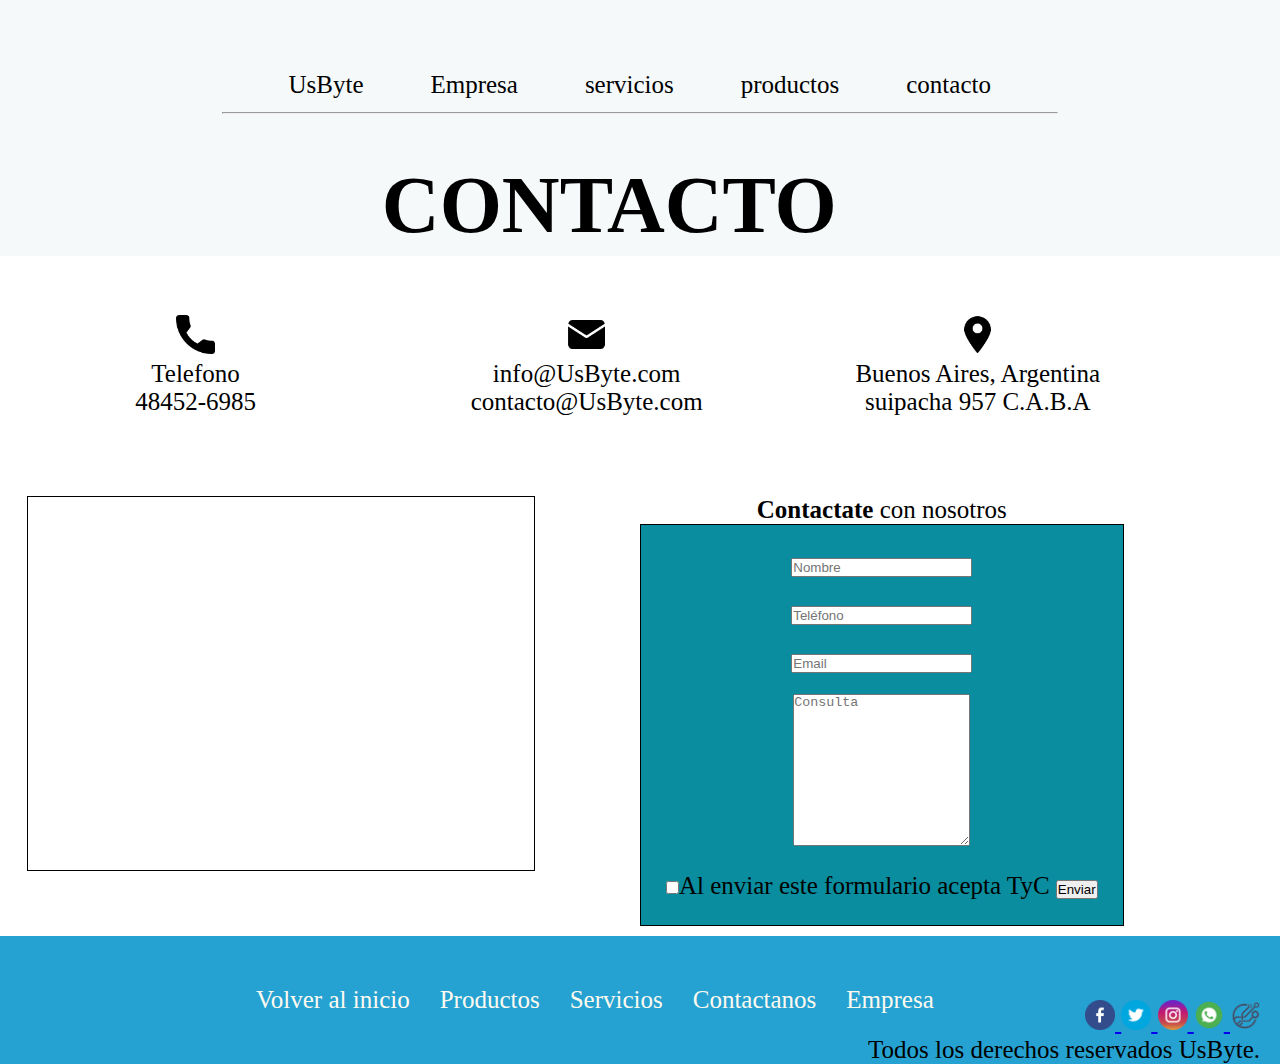
==== html/contacto.html @ b81af3cc "nuevo contenido" ====
<!DOCTYPE html>
<html lang="es">
    <head>
        <meta charset="UTF-8">
        <meta http-equiv="X-UA-Compatible" content="IE=edge">
        <meta name="viewport" content="width=device-width, initial-scale=1.0">
        <link rel="shortcut icon" href="../imagenes/kyraicon.png">
        <link rel="stylesheet" href="../style/style.css"> 
        <title>UsByte</title>
    </head>
<body>
    <header>

        <nav>
         
            <ul class="menu">  
                <li> <a href="../index.html">UsByte</a></li>
                <li> <a href="../html/empresa.html">Empresa</a></li>
                <li> <a href="../html/servicios.html">servicios</a></li>
                <li> <a href="../html/productos.html">productos</a></li>
                <li> <a Href="../html/contacto.html">contacto</a></li>
            </ul>
            <hr>
        </nav>
   
    <div class="title">
        <div class="logonav">
            <img width="60" height="" src="../imagenes/logodfio.png" alt="logo"/>
        </div>  
        <h1>CONTACTO</h1>
        </div>
</header>

    <section class="sectionContacto">
        <article class="infoContacto1">
        <div class="div__contacto1">
            <div class="telefono__contacto">
                <div>
                    <img src="../imagenes/telefono.png" alt="telefono" width="10%">
                </div>
                <p> Telefono<p> 
                <p>48452-6985</p>
            </div>
            <div class="email__contacto">
                <div>
                    <img src="../imagenes/email.png" alt=" email" width="10%">
                </div>
                <p>info@UsByte.com</p>
                <p>contacto@UsByte.com</p>
            </div>
            <div class="ubicacion__contacto">
                
                    <img width="10%" src="../imagenes/ubicacion.png" alt="ubicacion">
                
                <p>Buenos Aires, Argentina<br>
                    suipacha 957 C.A.B.A</p>
            </div>
        </div>
        </article>
        <article class="article__formMap">
            <div class="div__form">
                <p class="titleform"><strong>Contactate</strong> con nosotros</p>
    
                        <form name="formContacto">
                        <div class="form__input">
                            <input class="input_form" type="text" name="nombre" placeholder="Nombre" id="nombre" required />
                        </div>
                        <div class="form__input">
                            <input class="input_form" type="text" name="telefono" placeholder="Teléfono" id="telefono" required />
                        </div>
                        <div class="form__input">
                            <input class="input_form" type="text" name="email" placeholder="Email" id="email" required />
                        </div>      
                        <div class="form__input">
                            <textarea class="input_form" rows="10" name="consulta" placeholder="Consulta" id="consulta" required></textarea>
                        </div>
                        <div class="div__condiciones">
                            <input required  type="checkbox" name="politica" class="div__checkbox" value="aceptado" />Al enviar este formulario acepta TyC
                            <input class="imput__submit" type="submit" value="Enviar" name="enviar" />                            
                        </div>
                    </form>
            </div>
    </article>
    <div class="div__map">
        
            <iframe src="https://www.google.com/maps/embed?pb=!1m18!1m12!1m3!1d3284.2810710657104!2d-58.38200068519546!3d-34.597053464651765!2m3!1f0!2f0!3f0!3m2!1i1024!2i768!4f13.1!3m3!1m2!1s0x95bccac9d669a1cb%3A0x391351cc24d321c1!2sSuipacha%20957%2C%20C1008AAS%20CABA!5e0!3m2!1ses-419!2sar!4v1644192224853!5m2!1ses-419!2sar" style="border:1px solid black;" allowfullscreen="" loading="lazy"></iframe>
        
    </div>
    
</section>


</body>

<!-- inicio footer -->
<footer>
    <div class="footer__div">            
        <a class="Footer__link" href="../index.html">Volver al inicio</a>
        <a class="Footer__link" href="../html/productos.html">Productos</a>
        <a class="Footer__link" href="../html/servicios.html">Servicios</a>
        <a class="Footer__link" href="../html/contacto.html">Contactanos</a>
        <a class="Footer__link" href="../html/empresa.html">Empresa</a>
    </div>       
    <div class="div__redes">           
        <a href="http://facebook.com" target="_blank">
        <img width="30"  src="../imagenes/facebook.png"alt="fb"/>
        <a href="http://twitter.com" target="_blank">
        <img width="30" src="../imagenes/gorjeo.png">
        </a>
        <a href="http://instagram.com" target="_blank">
        <img width="30" src="../imagenes/instagram.png"> 
        <a href="https://web.whatsapp.com/"target="_blank">
        <img width="30" src="../imagenes/whatsapp.png">
        </a>
        <img width="30" src="../imagenes/logodfio.png"/><br>
        <p class="footer__parrafo">Todos los derechos reservados UsByte.</p>
    </div>        
</footer>
<!-- fin footer -->  
</html>
---- style/style.css ----
*{
margin: 0px;
padding: 0px;
max-width: 100%;
}

body{
    font-size: 25px;
}
header{
    display:grid;
    grid-template-columns: repeat(12,1fr);
    grid-template-rows: 7rem 9rem;
    background-color: #f5f9fa;


}
nav{
    grid-column: 4/10;
}
.menu{
    display:flex;
    width: 80%;
    height: 100%;
    list-style: none;
    justify-content: space-around;
    text-decoration: none;
}
.menu a{
    text-decoration: none;
    color: black;

}
.menu li{
    width: 100%;
    margin-left: 10%;
    text-align: center;
    align-self: flex-end;
    padding-bottom: 2%;
    font-size: 1em;
}

.title{
    display: grid;
    grid-row: 2;
    grid-column: 6;
    text-align: center;
    justify-self: center;
    margin-top: 3rem;
}
.logonav{
    grid-row: 1;
    padding-top: 0.5em;
    padding-right:0.5em ;

}
.title h1{
    grid-row: 1;
    font-size:5rem;
}
.title h2{
    grid-row: 3;
    grid-column: 2;
    font-size: 1rem;
    text-align: center;
    
}
.home{
    display:grid;
    grid-template-columns: repeat(12,1f);
    grid-template-rows: repeat(4,auto);
    
}
.imghome{
    grid-row:1/5;
    grid-column: 1/5;
}
.imghome img{
    width: 100%;
}
.homeDescrip{
    grid-column: 6/10;
    grid-row: 1/5;
    display:flex;
    flex-direction: column;
    justify-content: space-evenly;
}
.subhome{
    margin-bottom: 1%;
    font-size: 1.5rem;
    padding-top: 15%;
}
.listHome ol{
    color:#25a2d2;
    list-style-type: "*";
    font-size: 0.5rem;
}


nav ul li:hover {
    background: #a10606bb;
}

.servicios{
    padding-top: 3rem;
    

}
.div__item1{
    width: 25rem;
    height: 20rem;
    display:flex;
    flex-direction: column;
    justify-content: space-evenly;
    align-items: center;
}
.div__item1 h3{
    font-family: 'Gill Sans', 'Gill Sans MT', Calibri, 'Trebuchet MS', sans-serif;
    align-self: flex-star;
    font-size: 1.5rem;
}
.div__item1 p{
    font-family: 'Gill Sans', 'Gill Sans MT', Calibri, 'Trebuchet MS', sans-serif;
    width: 70%;
    font-size: 1em;
}
.tiposServ{
    display:grid;
    grid-template-columns: repeat(4,5);
    grid-template-areas:
    "i1 i2"
    "i3 i4";
    justify-content: center;
}
.i1{
    grid-area: i1;
}
.i2{
    grid-area: i2;
}
.i3{
    grid-area: i3;
}
.i4{
    grid-area: i4;
}
.logosClientes{
    width: 100%;
}

.clientes{
    width: 100%;
}
.contenedor__logos{
    border-style: dashed;
    display: grid;
    grid-auto-rows: 100px;
    gap:1em;
    grid-auto-flow: row;
    grid-template-columns: repeat(5,1fr);
    margin-bottom: 10%;
    margin-right: 10%;
    margin-left: 10%;
}
.contacto{
    display: grid;
    margin-left: auto;
    margin-right: auto;
    padding: 1em;
    grid-template-columns: 1fr 1fr;
}
.titleEmpresa{
    grid-column: 4/10;
        grid-row: 2;
        text-align: center;
        margin-top: 1rem;
        font-size: 1rem;
        margin-bottom: 5%;
    }

.section__empresa{
    display: grid;
    grid-template-columns: repeat(12,1fr);
    grid-template-rows: 1fr 1fr ;
}
.article__empresa{
    grid-column: 7/12;
    grid-row: 1/4;
}
.imgempresa1{
    grid-column:1/6;
    grid-row: 1/3;
}
.imgempresa2{
    grid-column: 2/3;
    grid-row: 1;
}
.imgempresa4{
    grid-column: 1/6;
    grid-row: 2/3;
}

.innovarEmpresa{
    display: grid;
    grid-template-columns: repeat(2,1fr);
    grid-template-rows: repeat(1,1fr);
}
.s1{
    display: flex;
    grid-row: 1/4;
    text-align: center;
    justify-content: center;
    align-items: center;
}
form{
    display:grid;
    padding: 1em;
    grid-column: 4/10;
    background-color:#0a8d9e ;
    border:1px solid black;
    grid-template-columns: 2fr;
    grid-gap: 20px;
}
.contactoform{
    text-align: center;
    margin-right: 1%;
}
 .infocontacto{
    padding-top: 4em; 
    
}
.div__horario{
    font-weight:900;
    font-size: 20px;
    font-family: 'Gill Sans', 'Gill Sans MT', Calibri, 'Trebuchet MS', sans-serif;
    margin-bottom: 3em;
    font-style: oblique;    
}
.div__telcontacto{
    font-size: 20px;
    font-family: 'Gill Sans', 'Gill Sans MT', Calibri, 'Trebuchet MS', sans-serif;
    justify-content: center;
    margin-left: 3em;
    line-height : 40px;
}


.section__article{
    border-top: 5px solid rgb(2, 2, 2);
    border-right: 5px solid black;
    border-bottom: 5px solid black;
    border-left: 5px solid black;
}

.section__title{
    font-family:'Courier New', Courier, monospace;
    font-size: 3em;
    padding-left:0%;
    padding-top: 50px;
    padding-bottom: 50px;

}

.section__description{
    list-style-type:none;
    margin:10px 10px 10px 10px;
    font-size: 1.5rem;
    
}
.section__servicios{
    margin-left: 20%;
    margin-top: 100px;
}
.article__subtitle{
    padding-top: 5%;
    padding-bottom: 80px;
    text-align: center;
    font-family: -apple-system, BlinkMacSystemFont, 'Segoe UI', Roboto, Oxygen, Ubuntu, Cantarell, 'Open Sans', 'Helvetica Neue', sans-serif;
    font-variant: small-caps;
    font-size: 2em;
}

.logo__empresas{
    padding-left: 20px;
    padding-bottom: 80px;
}
.contenedor__logos{
    display: grid;
}

.empresa__img{
    opacity: 0.4;
}
.title__empresa{
    font-size: 1em;
    text-align: center;
    grid-row: 1;
    grid-column: 1;
}
.subtitulo__empresa{
    text-align: center;
    font-size: 0.7em;
    grid-row: 1;
    grid-column: 1;
    padding-top: 10%;
}
.descripEmpresa{
    font-family:sans-serif;
    font-size: 1em;
    width: 100%;
    line-height: 1em;
    text-align: center;
    padding-top:5%;
    display: block;
    justify-content: center;
    align-content: center;
}
.descripEmpresa2{
    width: 80%;
    display: flex;
    flex-direction: column;
    line-height: 1em;
    text-align: justify;
    grid-row: 1/4;
    align-content: center;
    margin-left: 10%;
    

}
.descripEmpresa2 h3{
    margin-top: 20%;
    margin-bottom: 10%;
    text-align: center;
}

.article__parrafo{
    text-align: right;
    margin-top: 150px;
    margin-right: 100px;
}
.article__parrafo1{
    text-align: start;
    margin-top: 150px;
    margin-right: 100px;
}

.sectionContacto{
    display: grid;
    grid-template-columns: repeat(12, 1fr);
    grid-template-rows: 10rem 10rem 10rem 10rem ;
    
}
.infoContacto{
    grid-row: 1;
    grid-column: 1/12;
    font-size: 2rem;
    display: block;
}
.article__formMap{
    display: flex;
    grid-row: 2/9;
    grid-column: 7/12;
    
}
.div__form{
    align-items: flex-start;
    text-align: center;
    margin-top: 15%;
    
}
p .titleform strong{
    color: #25a2d2;
}
.div__map{
    grid-row:2/5;
    grid-column: 1/6;
    margin-left: 5%;
    margin-bottom: 5%;
    margin-top: 15%;
}
.div__map iframe{
    width: 100%;
    height: 100%;
}
.div__contacto{
    display: block;
    justify-content: space-between;
    text-align: center;
    margin-top:5%;
    font-size: 20px;
    margin-bottom: 10%;
    margin-top: 10%;
}
.infoContacto1{
    display: flex;
    grid-column: 1/12;
    text-align: center;
}
.div__contacto1{
    display: flex;
    justify-content: space-between;
    align-items: flex-end;
}




footer{
    display:grid;
    grid-template-columns:repeat(1fr,1fr);
    grid-template-rows: 4rem 4rem;
    background-color: #25a2d2;
    margin-top: 10px;
    position: relative;
}

.Footer__link{
    color:floralwhite;
    text-decoration: none;
    margin-right:30px;
}
.footer__div{
    display: flex;
    flex-direction: row;
    padding-top: 50px;
    padding-left: 20%;
}
.div__redes{
    display: inline;
    text-align: end;
    margin-right: 20px;
}
@media screen and (min-width:768px) and (max-width:1023px){
    *{
        padding: 0;
        margin: 0;
        max-width: 100%;
    }
    .title h1{
        font-size: 3em;
        margin-top: 15%;
    }
    .logonav{
        margin-top: 1em;    
        }
    .imghome{
        grid-row:1/6;
        grid-column: 1/10;
        margin-top: 1em;
    }

    .homeDescrip{
        grid-column: 1/10;
        grid-row: 5/9;
        flex-direction: column;
        justify-content: center;
        text-align: center;
        padding-top:  2rem;
    }
    .article__subtitle{
        font-size: 1rem;
        padding-bottom: 3em;
    }
    .contenedor__logos{
        border-style: solid;
        display: grid;
        grid-template-columns: repeat(2,1fr);
        grid-template-rows: 3rem 3rem 3rem 3rem;
        width: 80%;
        text-align: center;
        margin-left: 10%;
    }


    .div__item1{
        width: 20rem;
        height: 20rem;
        display:flex;
        flex-direction: column;
        justify-content: space-evenly;
        align-items: center;
    }
    .infocontacto{
        display: block;
    }
    .div__telcontacto{
        margin-left: 0%;
    }

    footer{
        display:flex;
        flex-wrap: wrap;
        background-color: #25a2d2;
        margin-top: 10px;
        justify-content: space-between;
    }

    .Footer__link{
        color:floralwhite;
        text-decoration: none;
        margin-bottom: 20px;
        margin-right: 0%;

        
    }
    .footer__div{
        display: flex;
        flex-direction: row;
        text-align: start;
        padding-left: 5%;
    }
    footer a {
        margin-left: 20px;
    }

    .div__redes{
        
        display: inline;
        text-align: end;
        padding-top: 40px;
    }
    footer p{
        text-align: end;
    }
    .div__map{
        grid-column: 4/10;
        grid-row: 5/10;
    }
    .article__formMap{
        grid-column: 4/10;
    }
}


@media only screen and (min-width:320px) and (max-width:550px){
    


     header{
        display:grid;
        grid-template-rows: repeat(auto,1fr,);
        margin-top: 5%;
        
    } 
     .menu{
        display: block;
        text-align: center;
        margin-bottom: 5%;
        font-size: 1em;
        
    }

    nav hr{
        display: none;
    }
    .title{
        text-align: center;
        margin-top: 20%;
        margin-bottom: 10%;
    }
    .title h1{
        font-size: 2em;
        margin-top: 15%;
    }

    .logonav{
        margin-top: 1em;
        
        }
    
    .imghome{
        grid-row:1/6;
        grid-column: 1/10;
        margin-top: 1em;
    }

    .homeDescrip{
        grid-column: 6/10;
        grid-row: 1/5;
        display:flex;
        flex-direction: column;
        justify-content: space-evenly;
    }
    .homeDescrip{
        grid-column: 1/10;
        grid-row: 6/9;
        justify-content: center;
        text-align: center;
    }
   section .servicos{
       display: grid;
       margin-left: 1%;     
   }
   .tiposServ{
    display:grid;
    grid-template-areas:
    "i1"
    "i2"
    "i3"
    "i4";
    justify-content: center;

    }
    .i1{
        grid-area: i1;
    }
    .i2{
        grid-area: i2;
    }
    .i3{
        grid-area: i3;
    }
    .i4{
        grid-area: i4;
    }
    .article__subtitle{
        border-top: 1px black solid;
        padding-top: 5%;
        padding-bottom: 20px;
        text-align: center;
        font-family: -apple-system, BlinkMacSystemFont, 'Segoe UI', Roboto, Oxygen, Ubuntu, Cantarell, 'Open Sans', 'Helvetica Neue', sans-serif;
        font-variant: small-caps;
        font-size: 1em;
    }

    .contenedor__logos{
        border-style: solid;
        display: grid;
        grid-template-columns: repeat(2,1fr);
        grid-template-rows: 5rem 5rem;
        text-align: center;
        margin-left: 0%;
    }
    .contacto{
        display: block

    }
    
    .infocontacto{
        text-align: center;
        border-top: 1px black solid;
        padding-top: 5%;
        padding-bottom: 20px;
        text-align: center;
        font-family: -apple-system, BlinkMacSystemFont, 'Segoe UI', Roboto, Oxygen, Ubuntu, Cantarell, 'Open Sans', 'Helvetica Neue', sans-serif;
        font-variant: small-caps;
        font-size: 1em;
    }
 

    .div__telcontacto{
        font-size: 1rem;
        margin-bottom: 2%;
        border:1px solid black;
        text-align: center;
        margin-left: 0%;
    }
    .div__contacto1{
        display: block;
        padding-top: 30%;
        
    }
/* stylo html empresa  */
    .menu{
        margin-bottom: 10%;
    }

    .div__map{
        grid-column: 2/12;
        grid-row: 10;
        margin-top: 10%;
    }
    .titleEmpresa{
        margin-bottom: 20%;
    }
    .article__formMap{
        grid-column: 2/12;
        grid-row: 4/8;
    }
    .div__contacto{
        display: block;
    }
    .telefono__contacto{
        margin-bottom: 10%;
    }
    .email__contacto{
        margin-bottom: 10%;
    }
    .ubicacion__contacto{
        margin-bottom: 10%;
    }
    
    /* stylo footer */
     footer{
            background-color: #25a2d2;
            display:grid;
            grid-template-columns:repeat(1,1fr);
            grid-template-rows: auto;
    }
    
    .Footer__link{
        display: inline;
        color:floralwhite;
        text-decoration: none;
        justify-content: start;
        margin:1em;
        margin-top: 0;

    }
    footer a :hover{
        text-decoration: dashed;
    }

    .footer__div{
        padding-left: 0%;
        display: flex;
        flex-direction: column;

    }
    .div__redes{

        display: block;
        text-align: start;
        max-width: 100%;
        margin-top: 5%;
        justify-content:space-between;
    }
    .pfooter{
        align-items: center;
        
    }
    
}
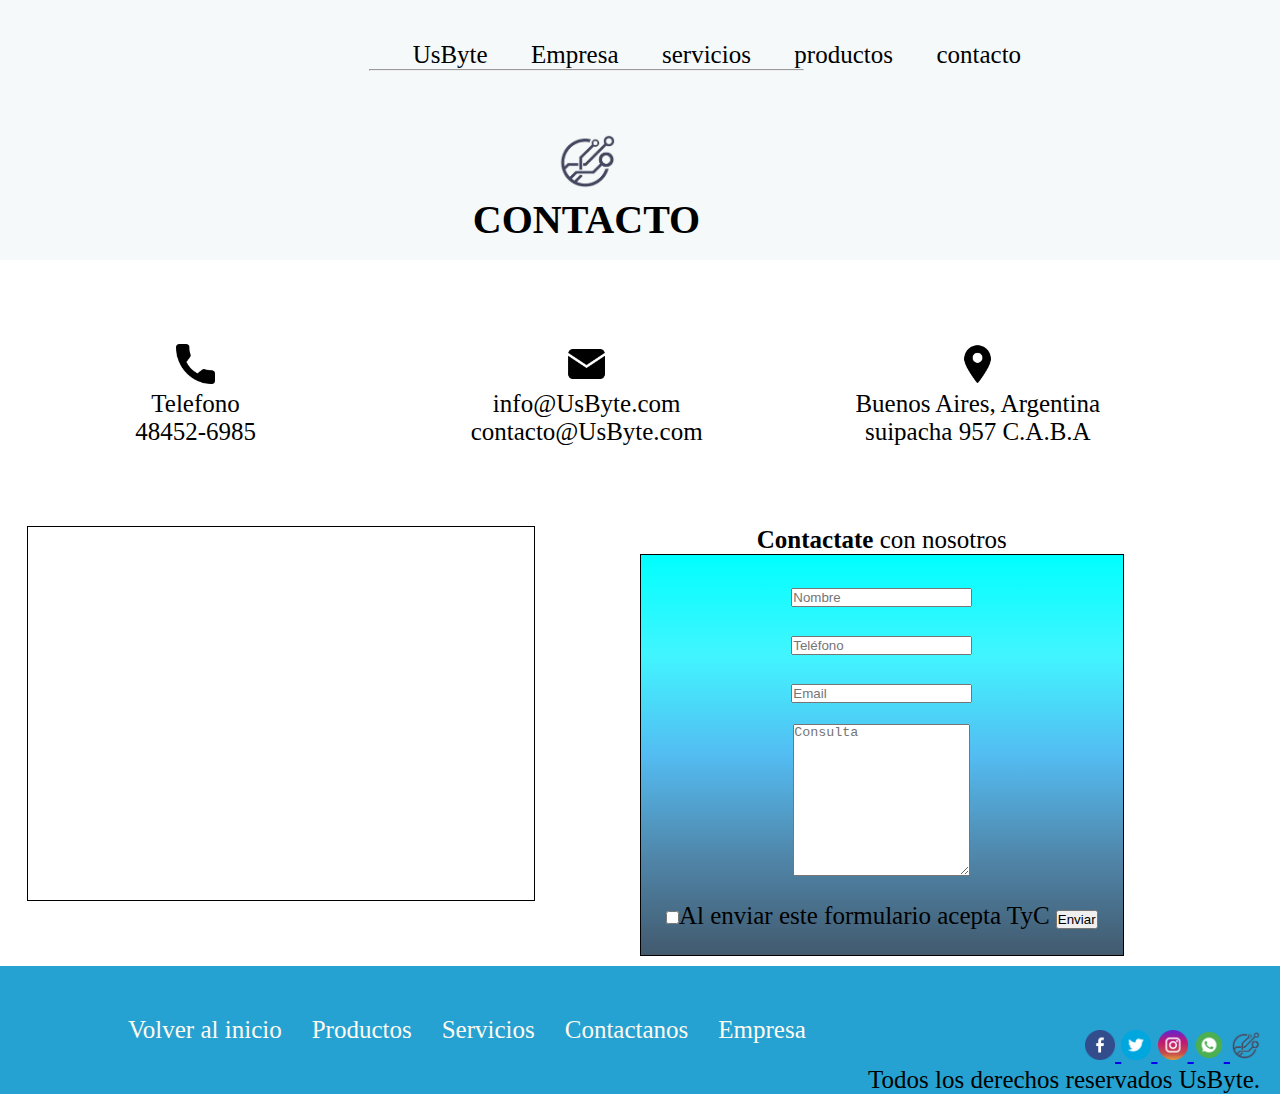
==== commit 48b691eb: "gradientes form" ====
--- a/html/contacto.html
+++ b/html/contacto.html
@@ -35,7 +35,7 @@
         <article class="infoContacto1">
         <div class="div__contacto1">
             <div class="telefono__contacto">
-                <div>
+                <div class="animate_animate animate__bounce">
                     <img src="../imagenes/telefono.png" alt="telefono" width="10%">
                 </div>
                 <p> Telefono<p> 
--- a/style/style.css
+++ b/style/style.css
@@ -13,55 +13,54 @@
     grid-template-columns: repeat(12,1fr);
     grid-template-rows: 7rem 9rem;
     background-color: #f5f9fa;
+    grid-auto-flow: column;
+    gap: 4px;
+    align-items: center;
+    justify-items: center;
+    margin-bottom: 2%;
 
 
 }
 nav{
-    grid-column: 4/10;
+    grid-column: 1/12;
 }
 .menu{
     display:flex;
-    width: 80%;
     height: 100%;
     list-style: none;
     justify-content: space-around;
-    text-decoration: none;
+    text-decoration: none; 
 }
 .menu a{
     text-decoration: none;
     color: black;
-
 }
 .menu li{
     width: 100%;
     margin-left: 10%;
     text-align: center;
-    align-self: flex-end;
-    padding-bottom: 2%;
     font-size: 1em;
 }
 
 .title{
-    display: grid;
+    display: flex;
+    flex-direction: column;
     grid-row: 2;
-    grid-column: 6;
+    grid-column: 1/12;
     text-align: center;
     justify-self: center;
-    margin-top: 3rem;
 }
 .logonav{
-    grid-row: 1;
-    padding-top: 0.5em;
-    padding-right:0.5em ;
+    grid-column: 4;
+    grid-row: 2;
+    align-content: center;
+    align-items: center;
 
 }
 .title h1{
-    grid-row: 1;
-    font-size:5rem;
+    font-size:2.5rem;
 }
 .title h2{
-    grid-row: 3;
-    grid-column: 2;
     font-size: 1rem;
     text-align: center;
     
@@ -108,8 +107,8 @@
 
 }
 .div__item1{
-    width: 25rem;
-    height: 20rem;
+    width: 100%;
+    height: 100%;
     display:flex;
     flex-direction: column;
     justify-content: space-evenly;
@@ -187,10 +186,13 @@
 .article__empresa{
     grid-column: 7/12;
     grid-row: 1/4;
+    margin-top: 15%;
 }
 .imgempresa1{
+    width: 100%;
+    height: 100%;
     grid-column:1/6;
-    grid-row: 1/3;
+    grid-row: 2/3;
 }
 .imgempresa2{
     grid-column: 2/3;
@@ -217,7 +219,7 @@
     display:grid;
     padding: 1em;
     grid-column: 4/10;
-    background-color:#0a8d9e ;
+    background-image: linear-gradient(180deg, #00ffff 0, #41f5ff 25%, #53bcf2 50%, #5087ab 75%, #425a6e 100%);
     border:1px solid black;
     grid-template-columns: 2fr;
     grid-gap: 20px;
@@ -278,7 +280,7 @@
     text-align: center;
     font-family: -apple-system, BlinkMacSystemFont, 'Segoe UI', Roboto, Oxygen, Ubuntu, Cantarell, 'Open Sans', 'Helvetica Neue', sans-serif;
     font-variant: small-caps;
-    font-size: 2em;
+    font-size: 1em;
 }
 
 .logo__empresas{
@@ -293,7 +295,7 @@
     opacity: 0.4;
 }
 .title__empresa{
-    font-size: 1em;
+    font-size:x-large;
     text-align: center;
     grid-row: 1;
     grid-column: 1;
@@ -307,33 +309,140 @@
 }
 .descripEmpresa{
     font-family:sans-serif;
-    font-size: 1em;
+    font-size: medium;
     width: 100%;
     line-height: 1em;
     text-align: center;
     padding-top:5%;
-    display: block;
     justify-content: center;
-    align-content: center;
 }
 .descripEmpresa2{
-    width: 80%;
-    display: flex;
-    flex-direction: column;
     line-height: 1em;
     text-align: justify;
     grid-row: 1/4;
     align-content: center;
     margin-left: 10%;
-    
-
 }
 .descripEmpresa2 h3{
     margin-top: 20%;
     margin-bottom: 10%;
-    text-align: center;
-}
-
+    text-align: justify;
+}
+.descripEmpresa2 p{
+    font-size: medium;
+}
+/* stylo html servicios */
+
+.div_serviciosInformaticos{
+display: flex;
+flex-direction: column;
+}
+
+
+.subtitulo__servicios{
+    color: #0a8d9e;
+    margin-bottom: 10%;
+    text-align: center;
+}
+.parrafo__servicios{
+    display: grid;
+    grid-template-columns: repeat(3, 1fr);
+    grid-template-rows: 1fr 1.5fr;
+    column-gap: 1em;
+    font-size: 1em;
+}
+.imagen1SErvicios{
+    grid-column: 1;
+    grid-row: 1;
+}
+.parrafo1Servicios{
+    grid-column: 1;
+    grid-row: 2;
+    font-size: 1em;
+}
+.imagen2SErvicios{
+    grid-column: 2;
+    grid-row: 1;
+}
+.parrafo2Servicios{
+    grid-column: 2;
+    grid-row: 2;
+    font-size: 1em;
+}
+/* stylo html productos */
+
+.title__productos{
+    grid-column: 1/3;
+    font-size: 1.5rem;
+    text-align: center;
+    justify-items: end  ;
+}
+
+.subtitulo__productos{
+    color: #0a8d9e;
+    margin-bottom: 5%;
+    text-align: center;
+
+}
+.div__productosInformaticos{
+    display: grid;
+    grid-template-columns: 1fr 1fr;
+    grid-template-rows: 0.2fr 1fr;
+}
+.parrafo1Productos{
+    grid-column:1/4;
+    grid-row: 2;
+    font-size: 1.5rem;
+    line-height: 1em;
+    text-align: center;
+    width: 40%;
+    padding-left: 5%;
+    
+    
+}
+.imgcodigo{
+    grid-column: 2/3;
+    grid-row: 2;
+}
+
+.parrafo2Productos{
+    grid-column: 1/2;
+    grid-row: 3;
+    font-size: 1.5rem;
+    background-color: #392d71;
+    text-align: center;
+    padding-top: 15%;
+    color: #f5f9fa;
+}
+.parrafo3Productos{
+    grid-column: 2/3;
+    font-size: 1.5rem;
+    background-color: #223786;
+    color: #f5f9fa;
+    margin-top: 10%;
+}
+.imgproductos{
+    width: 100;
+}
+.img2Productos{
+    grid-column: 2;
+    grid-row: 3;
+    background-color: #392d71;
+    text-align: center;
+    padding: 5% 5% 5% 5%;
+}
+.imgproductosespec{
+    grid-column: 1;
+    grid-row:4 ;
+    background-color: #223786;
+    display: grid;
+    grid-template-columns: repeat(2, 0.5fr);
+    padding-left: 20%;
+    padding-right: 20%;
+    margin-top: 10%;
+    column-gap: 3em;
+}
+/* stylo html contacto */
 .article__parrafo{
     text-align: right;
     margin-top: 150px;
@@ -402,9 +511,6 @@
     justify-content: space-between;
     align-items: flex-end;
 }
-
-
-
 
 footer{
     display:grid;
@@ -424,7 +530,7 @@
     display: flex;
     flex-direction: row;
     padding-top: 50px;
-    padding-left: 20%;
+    padding-left: 10%;
 }
 .div__redes{
     display: inline;
@@ -437,8 +543,14 @@
         margin: 0;
         max-width: 100%;
     }
+    body{
+        font-size: medium;
+    }
+    .menu{
+        font-size: large;
+    }
     .title h1{
-        font-size: 3em;
+        font-size: 2rem;
         margin-top: 15%;
     }
     .logonav{
@@ -458,6 +570,15 @@
         text-align: center;
         padding-top:  2rem;
     }
+    .title__empresa{
+        font-size: 1rem;
+    }
+    .descripEmpresa{
+        font-size: medium;
+    }
+    .descripEmpresa2{
+        font-size: medium;
+    }
     .article__subtitle{
         font-size: 1rem;
         padding-bottom: 3em;
@@ -471,15 +592,15 @@
         text-align: center;
         margin-left: 10%;
     }
+    .grad{
+        background-image: radial-gradient(circle at 50% -20.71%, #ffffdb 0, #ffffd4 8.33%, #ffffce 16.67%, #f7fec7 25%, #e9fbc1 33.33%, #daf7bb 41.67%, #c9f2b5 50%, #b7edb1 58.33%, #a4e9af 66.67%, #91e5af 75%, #7ce2b1 83.33%, #66dfb4 91.67%, #4cdcb9 100%);
+    }
 
 
     .div__item1{
-        width: 20rem;
-        height: 20rem;
-        display:flex;
-        flex-direction: column;
-        justify-content: space-evenly;
-        align-items: center;
+        width: 100%;
+        height: 100%;
+        font-size: medium;
     }
     .infocontacto{
         display: block;
@@ -487,6 +608,82 @@
     .div__telcontacto{
         margin-left: 0%;
     }
+    .div_serviciosInformaticos{
+        margin-top: 15%;
+    }
+    /* stylo html productos */
+
+.title__productos{
+    grid-column: 1/3;
+    font-size: 1rem;
+    text-align: center;
+    justify-items: end  ;
+}
+
+.subtitulo__productos{
+    color: #0a8d9e;
+    margin-bottom: 5%;
+    text-align: center;
+
+}
+.div__productosInformaticos{
+    display: grid;
+    grid-template-columns: 1fr 1fr;
+    grid-template-rows: 0.2fr 1fr;
+}
+.parrafo1Productos{
+    grid-column:1/4;
+    grid-row: 2;
+    font-size: 1rem;
+    line-height: 1.5em;
+    text-align: center;
+    width: 40%;
+    padding-left: 5%;
+    
+    
+}
+.imgcodigo{
+    grid-column: 2/3;
+    grid-row: 2;
+    padding-right: 10%;
+}
+
+.parrafo2Productos{
+    grid-column: 1/2;
+    grid-row: 3;
+    font-size: 1rem;
+    background-color: #392d71;
+    text-align: center;
+    padding-top: 15%;
+    color: #f5f9fa;
+}
+.parrafo3Productos{
+    grid-column: 2/3;
+    font-size: 1rem;
+    background-color: #223786;
+    color: #f5f9fa;
+    margin-top: 10%;
+}
+.imgproductos{
+    width: 100;
+}
+.img2Productos{
+    grid-column: 2;
+    grid-row: 3;
+    background-color: #392d71;
+    text-align: center;
+    padding: 5% 5% 5% 5%;
+}
+.imgproductosespec{
+    grid-column: 1;
+    grid-row:4 ;
+    background-color: #223786;
+    display: grid;
+    grid-template-columns: repeat(2, 0.5fr);
+    padding-left: 20%;
+    padding-right: 20%;
+    margin-top: 10%;
+}
 
     footer{
         display:flex;
@@ -538,36 +735,45 @@
 
 
      header{
-        display:grid;
-        grid-template-rows: repeat(auto,1fr,);
-        margin-top: 5%;
+        display:block;
+        align-items: center;
+        justify-items: center;
+        margin-top: 15%;
         
-    } 
+    }
+    body{
+        font-size: medium;
+    }
+    
      .menu{
         display: block;
         text-align: center;
-        margin-bottom: 5%;
         font-size: 1em;
-        
     }
 
     nav hr{
         display: none;
     }
+    .menu li{
+        margin-left: 0%;
+    }
     .title{
         text-align: center;
         margin-top: 20%;
         margin-bottom: 10%;
     }
     .title h1{
-        font-size: 2em;
-        margin-top: 15%;
+        font-size: 1.5rem;
     }
 
     .logonav{
-        margin-top: 1em;
+        display:none;
         
-        }
+    }
+    main{
+        margin-bottom: 25%;
+    }
+
     
     .imghome{
         grid-row:1/6;
@@ -588,32 +794,21 @@
         justify-content: center;
         text-align: center;
     }
-   section .servicos{
-       display: grid;
-       margin-left: 1%;     
-   }
    .tiposServ{
-    display:grid;
-    grid-template-areas:
-    "i1"
-    "i2"
-    "i3"
-    "i4";
-    justify-content: center;
-
-    }
-    .i1{
-        grid-area: i1;
-    }
-    .i2{
-        grid-area: i2;
-    }
-    .i3{
-        grid-area: i3;
-    }
-    .i4{
-        grid-area: i4;
-    }
+    display:flex;
+    flex-direction: column;
+    }
+    .div__item1{
+        display: block;
+        width: 100%;
+        height: 100%;
+        text-align: center;
+    }
+    .div__item1 p{
+        width: 100%;
+        font-size: medium;
+    }
+    
     .article__subtitle{
         border-top: 1px black solid;
         padding-top: 5%;
@@ -621,7 +816,8 @@
         text-align: center;
         font-family: -apple-system, BlinkMacSystemFont, 'Segoe UI', Roboto, Oxygen, Ubuntu, Cantarell, 'Open Sans', 'Helvetica Neue', sans-serif;
         font-variant: small-caps;
-        font-size: 1em;
+        font-size: large;
+        margin-top: 25%;
     }
 
     .contenedor__logos{
@@ -659,21 +855,50 @@
     .div__contacto1{
         display: block;
         padding-top: 30%;
-        
     }
 /* stylo html empresa  */
     .menu{
         margin-bottom: 10%;
     }
+    .section__empresa{
+        display: block;
+    }
+    .titleEmpresa{
+        margin-top: 20%;
+    }
+    .title__empresa{
+        font-size: medium;
+    }
+    .subtitulo__empresa{
+        font-size:smaller;
+    }
+    .descripEmpresa{
+        font-size: medium;
+    }
+    .innovarEmpresa{
+        display: block;
+
+    }
+    .descripEmpresa2{
+        margin-left: 0%;
+    }
+    /* stylo html servicios */
+    .parrafo__servicios{
+        display: block;
+        margin-bottom: 15%;
+    }
+    .subtitulo__servicios{
+        font-size: 1em;
+        text-align:center ;
+    }
+    /* stylo html contacto */
 
     .div__map{
         grid-column: 2/12;
         grid-row: 10;
         margin-top: 10%;
     }
-    .titleEmpresa{
-        margin-bottom: 20%;
-    }
+
     .article__formMap{
         grid-column: 2/12;
         grid-row: 4/8;
@@ -691,6 +916,61 @@
         margin-bottom: 10%;
     }
     
+    /* stylo html contacto */
+    .title__productos{
+        font-size: 1.5em ;
+    }
+    .div__productosInformaticos{
+        display: block;
+    }
+    .parrafo1Productos{
+        font-size: 1rem;
+        line-height: 1em;
+        text-align: center;
+        width: 100%;
+        margin-bottom: 5%;
+        padding-left: 0%;
+    }
+    .imgcodigo{
+       display: none;
+    }
+    
+    .parrafo2Productos{
+        grid-column: 1/2;
+        grid-row: 3;
+        font-size: 1rem;
+        background-color: #392d71;
+        text-align: center;
+        padding-top: 15%;
+        color: #f5f9fa;
+    }
+    .parrafo3Productos{
+        grid-column: 2/3;
+        font-size: 1rem;
+        background-color: #223786;
+        color: #f5f9fa;
+        margin-top: 10%;
+    }
+    .imgproductos{
+        width: 100;
+    }
+    .img2Productos{
+        grid-column: 2;
+        grid-row: 3;
+        background-color: #392d71;
+        text-align: center;
+        padding: 5% 5% 5% 5%;
+    }
+    .imgproductosespec{
+        grid-column: 1;
+        grid-row:4 ;
+        background-color: #223786;
+        display: grid;
+        grid-template-columns: repeat(2, 0.5fr);
+        column-gap: 1em;
+        margin-top: 0%;
+        padding-top: 10%;
+    }
     /* stylo footer */
      footer{
             background-color: #25a2d2;
@@ -716,6 +996,7 @@
         padding-left: 0%;
         display: flex;
         flex-direction: column;
+        align-items: center;
 
     }
     .div__redes{
